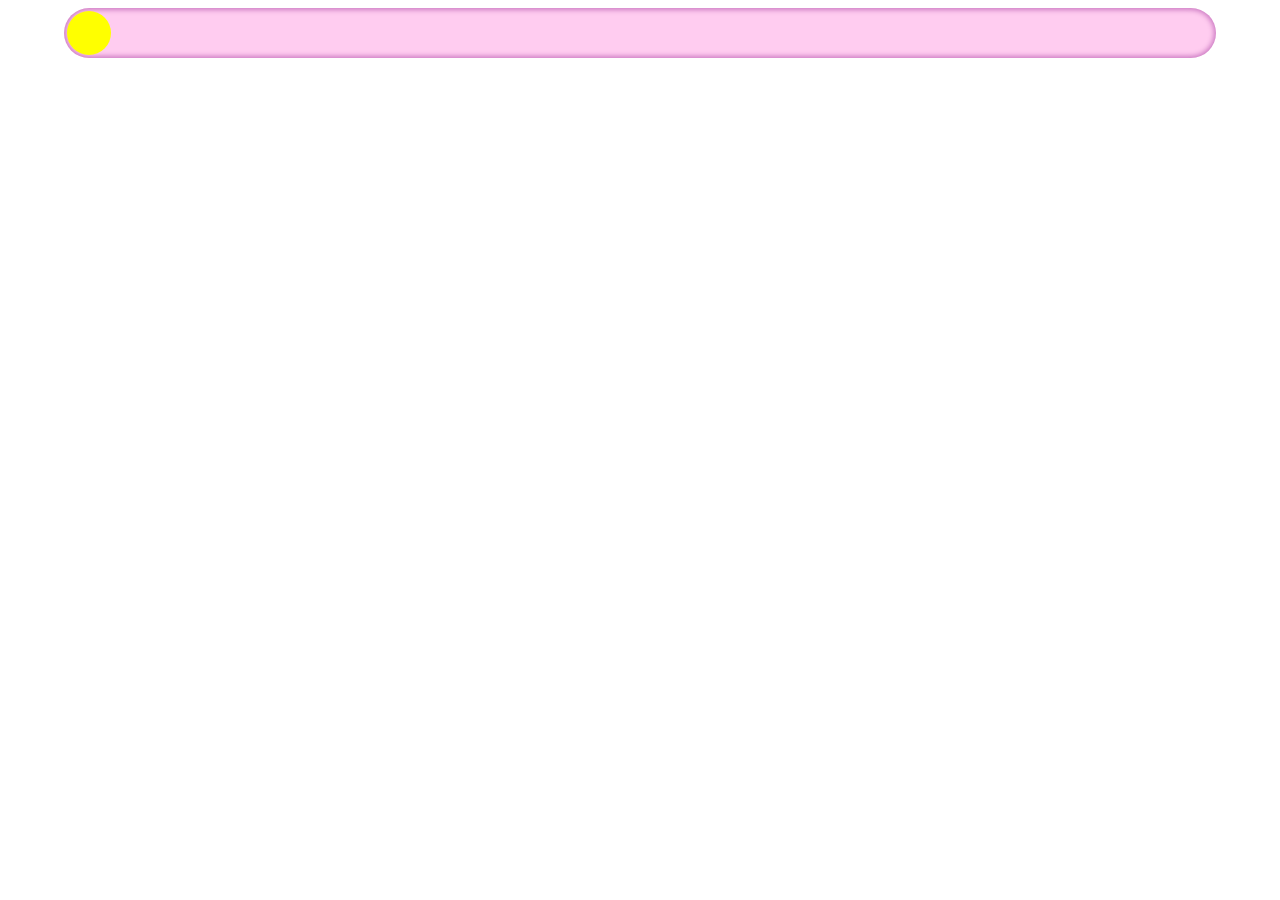
==== index.html @ 023c85e5 "PUHBÆ" ====
<!doctype html>
<html lang="en"> <!-- language -->
	
<head>
	<meta charset="UTF-8">
	<meta name="author" content="Elisabeth Asbaek Jeppesen"> <!-- author -->
	<meta name="viewport" content="width=device-width, initial-scale=1.0"> <!-- responsive design -->

	<link href="/style.css" rel="stylesheet"> <!-- connect to css file -->
	<link href="https://use.fontawesome.com/releases/v5.0.6/css/all.css" rel="stylesheet">  <!-- font awesome -->
	
    <script src="/app.js" defer type="module"></script> <!-- javascript -->
	<title>Touch events</title> <!-- title in tab -->
</head>

<body>

    <div class="wrapper">
        <div class="moveMe"></div>
    </div>

</body>

</html>
---- style.css ----
.wrapper{
    width: 90vw;
    height: 50px;
    position: relative;
    box-shadow: inset 0 0 5px 2px rgba(128, 0, 128, 0.4);
    background: rgba(255, 1, 179, 0.2);
    border-radius: 25px;
    margin: 0 auto;
}

.moveMe{
    height: 44px;
    width: 44px;
    background: yellow;
    border-radius: 50%;
    position: absolute;
    top: 3px;
    left: 3px;
    transition: transform 0.3s ease-in-out;
}

.moved{
    transform: translateX(calc(90vw - 49px));
}
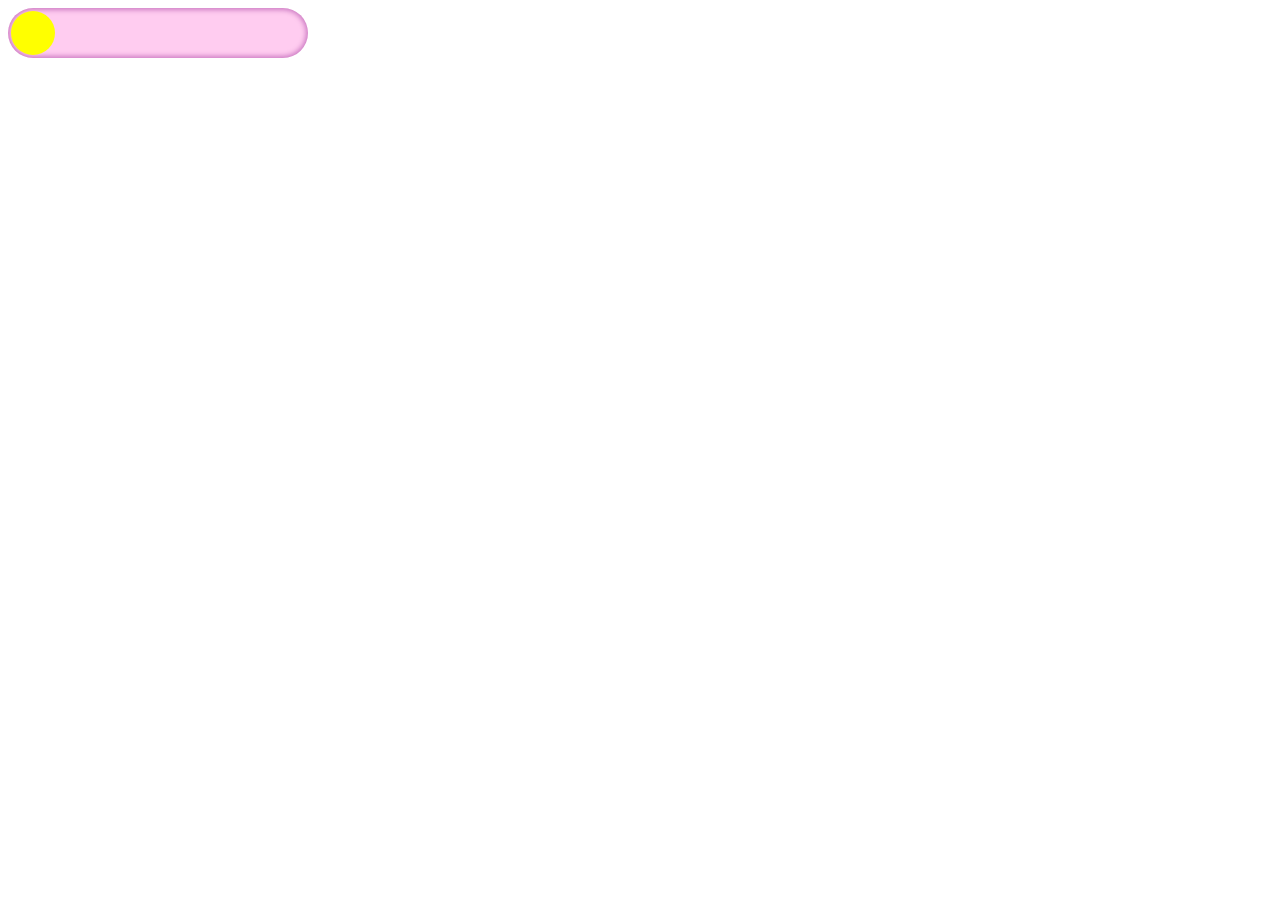
==== commit 65fd7b0e: "TIS" ====
--- a/index.html
+++ b/index.html
@@ -14,6 +14,9 @@
 </head>
 
 <body>
+	<audio class="sound">
+		<source src="/horn.mp3" type="audio/mp3"></source>
+	</audio>
 
     <div class="wrapper">
         <div class="moveMe"></div>
--- a/style.css
+++ b/style.css
@@ -1,11 +1,10 @@
 .wrapper{
-    width: 90vw;
+    width: 300px;
     height: 50px;
     position: relative;
     box-shadow: inset 0 0 5px 2px rgba(128, 0, 128, 0.4);
     background: rgba(255, 1, 179, 0.2);
     border-radius: 25px;
-    margin: 0 auto;
 }
 
 .moveMe{
@@ -16,9 +15,9 @@
     position: absolute;
     top: 3px;
     left: 3px;
-    transition: transform 0.3s ease-in-out;
+    transition: transform 0.5s cubic-bezier(.42,0,.81,1.44);
 }
 
 .moved{
-    transform: translateX(calc(90vw - 49px));
+    transform: translateX(calc(300px - 50px));
 }